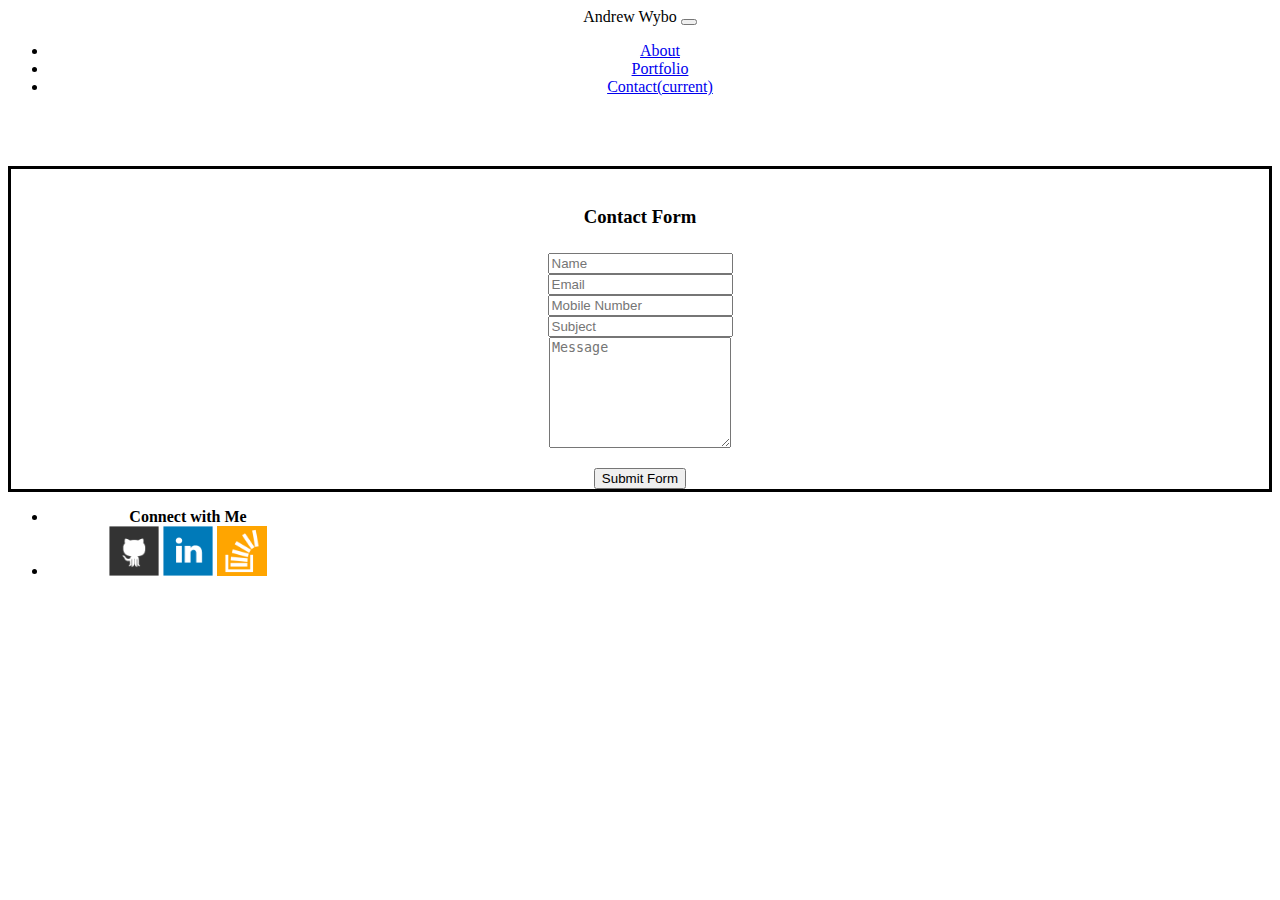
==== contact.html @ 8ac9c710 "index, portfolio, contact,  built form and social" ====
<!DOCTYPE html>
<html lang="en">
<head>
    <meta charset="UTF-8">
    <meta name="viewport" content="width=device-width, initial-scale=1.0">
    <meta http-equiv="X-UA-Compatible" content="ie=edge">
    
    <title>Portfolio | Andrew Wybo</title>
    
    <link rel="stylesheet" href="https://maxcdn.bootstrapcdn.com/bootstrap/4.0.0-beta/css/bootstrap.min.css" integrity="sha384-/Y6pD6FV/Vv2HJnA6t+vslU6fwYXjCFtcEpHbNJ0lyAFsXTsjBbfaDjzALeQsN6M" crossorigin="anonymous">

    <style>
        body {
            background-image: url("https://www.walldevil.com/wallpapers/a83/abstract-wallpapers-cool-blue-backgrounds.jpg");
            text-align: center;
        }

        .form-area {
            background-color: white;
            border: solid;
        }

        .social {
            width: 50px;
            height: 50px;
        }
    </style>
</head>
<body>
    <nav class="navbar navbar-expand-lg navbar-light bg-light">
        <a class="navbar-brand">Andrew Wybo</a>
        <button class="navbar-toggler" type="button" data-toggle="collapse" data-target="#navbarNav" aria-controls="navbarNav" aria-expanded="false" aria-label="Toggle navigation">
          <span class="navbar-toggler-icon"></span>
        </button>
        <div class="collapse navbar-collapse" id="navbarNav">
          <ul class="navbar-nav">
            <li class="nav-item">
              <a class="nav-link" href="index.html">About</a>
            </li>
            <li class="nav-item">
              <a class="nav-link" href="portfolio.html">Portfolio</a>
            </li>
            <li class="nav-item active">
              <a class="nav-link" href="contact.html">Contact<span class="sr-only">(current)</span></a>
            </li>
          </ul>
        </div>
    </nav>

    <br>
    <br>
    <br>

    <div class="container">
        <div class="row">
            <div class="col-sm-6">
                <div class="form-area">  
                    <form role="form">
                    <br style="clear:both">
                        <h3 style="margin-bottom: 25px; text-align: center;">Contact Form</h3>
                        <div class="form-group">
                            <input type="text" class="form-control" id="name" name="name" placeholder="Name" required>
                        </div>
                        <div class="form-group">
                            <input type="text" class="form-control" id="email" name="email" placeholder="Email" required>
                        </div>
                        <div class="form-group">
                            <input type="text" class="form-control" id="mobile" name="mobile" placeholder="Mobile Number" required>
                        </div>
                        <div class="form-group">
                            <input type="text" class="form-control" id="subject" name="subject" placeholder="Subject" required>
                        </div>
                        <div class="form-group">
                            <textarea class="form-control" type="textarea" id="message" placeholder="Message" maxlength="140" rows="7"></textarea>
                            <span class="help-block"><p id="characterLeft" class="help-block "></span>                    
                        </div>
                        <button type="button" id="submit" name="submit" class="btn btn-primary pull-right">Submit Form</button>
                    </form>
                </div>
            </div>
            <div class="col-sm-2">
            </div>
            <div class="col-sm-4">
                    <div class="card" style="width: 20rem;">
                            <ul class="list-group list-group-flush">
                              <li class="list-group-item">
                                  <strong>Connect with Me</strong>
                              </li>
                              <li class="list-group-item">
                                  <a href="http://github.com"><img class="social" src="assets/images/github.png"></a>
                                  <a href="http://linkedin"><img class="social" src="assets/images/linkedin.png"></a>
                                  <a href="http://stackoverflow.com"><img class="social" src="assets/images/stackoverflow.png"></a>
                              </li>
                            </ul>
                    </div>
            </div>
    </div>
                        
        

      
</body>
</html>
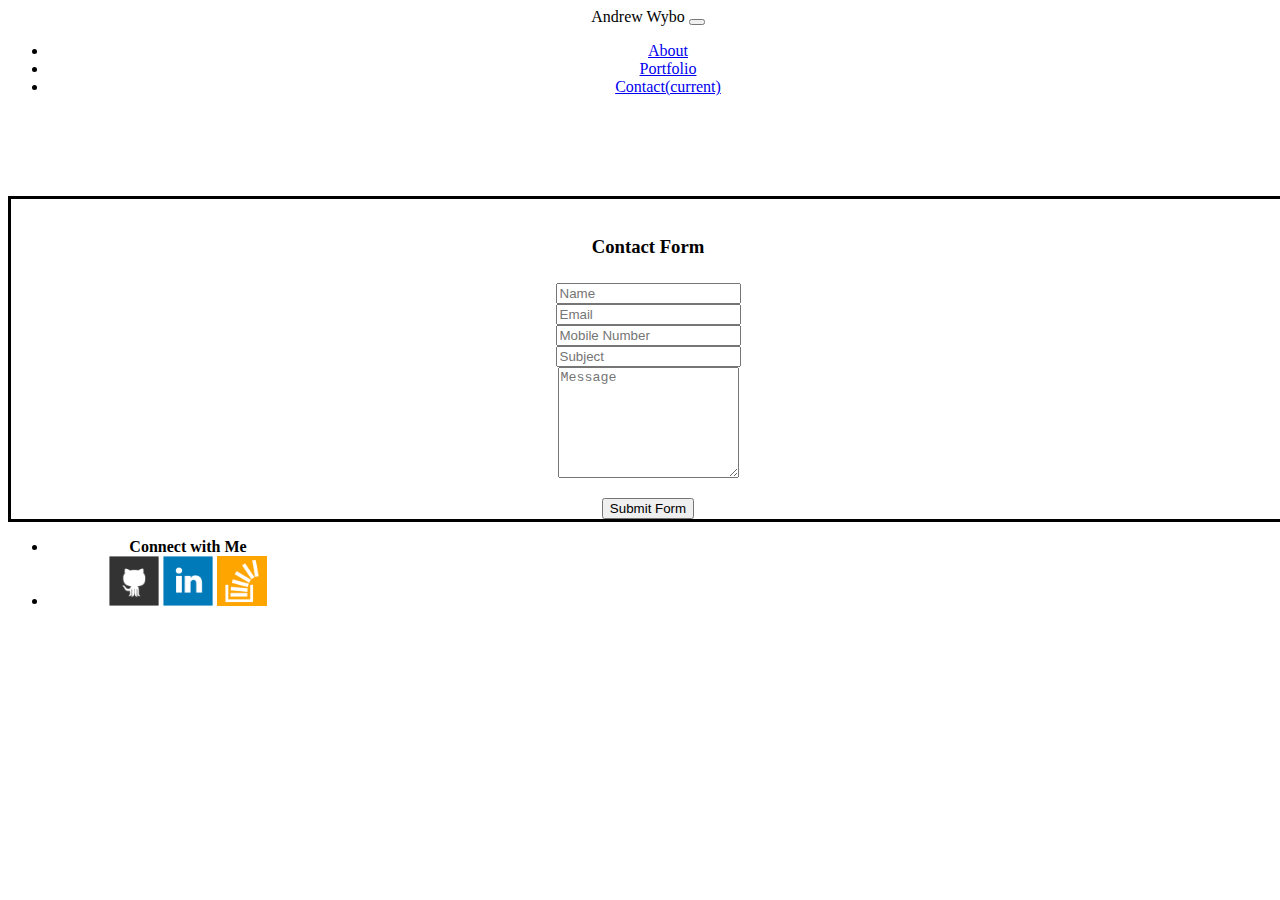
==== commit dca748fe: "final commit" ====
--- a/contact.html
+++ b/contact.html
@@ -7,24 +7,10 @@
     
     <title>Portfolio | Andrew Wybo</title>
     
+   
     <link rel="stylesheet" href="https://maxcdn.bootstrapcdn.com/bootstrap/4.0.0-beta/css/bootstrap.min.css" integrity="sha384-/Y6pD6FV/Vv2HJnA6t+vslU6fwYXjCFtcEpHbNJ0lyAFsXTsjBbfaDjzALeQsN6M" crossorigin="anonymous">
+    <link rel="stylesheet" type="text/css" href="assets/css/style.css">
 
-    <style>
-        body {
-            background-image: url("https://www.walldevil.com/wallpapers/a83/abstract-wallpapers-cool-blue-backgrounds.jpg");
-            text-align: center;
-        }
-
-        .form-area {
-            background-color: white;
-            border: solid;
-        }
-
-        .social {
-            width: 50px;
-            height: 50px;
-        }
-    </style>
 </head>
 <body>
     <nav class="navbar navbar-expand-lg navbar-light bg-light">
@@ -47,10 +33,7 @@
         </div>
     </nav>
 
-    <br>
-    <br>
-    <br>
-
+    <div class="wrapper">
     <div class="container">
         <div class="row">
             <div class="col-sm-6">
@@ -95,6 +78,7 @@
                     </div>
             </div>
     </div>
+</div>
                         
         
 
--- a/assets/css/style.css
+++ b/assets/css/style.css
@@ -0,0 +1,22 @@
+body {
+    background-image: url("http://www.designbolts.com/wp-content/uploads/2013/02/Grunge-Seamless-Pattern-For-Website-Background.jpg");
+    width: 100%;
+    text-align: center;
+    
+}
+
+.wrapper {
+    margin: 100px auto;
+    
+}
+
+.form-area {
+    background-color: white;
+    border: solid;
+}
+
+.social {
+    width: 50px;
+    height: 50px;
+}
+
